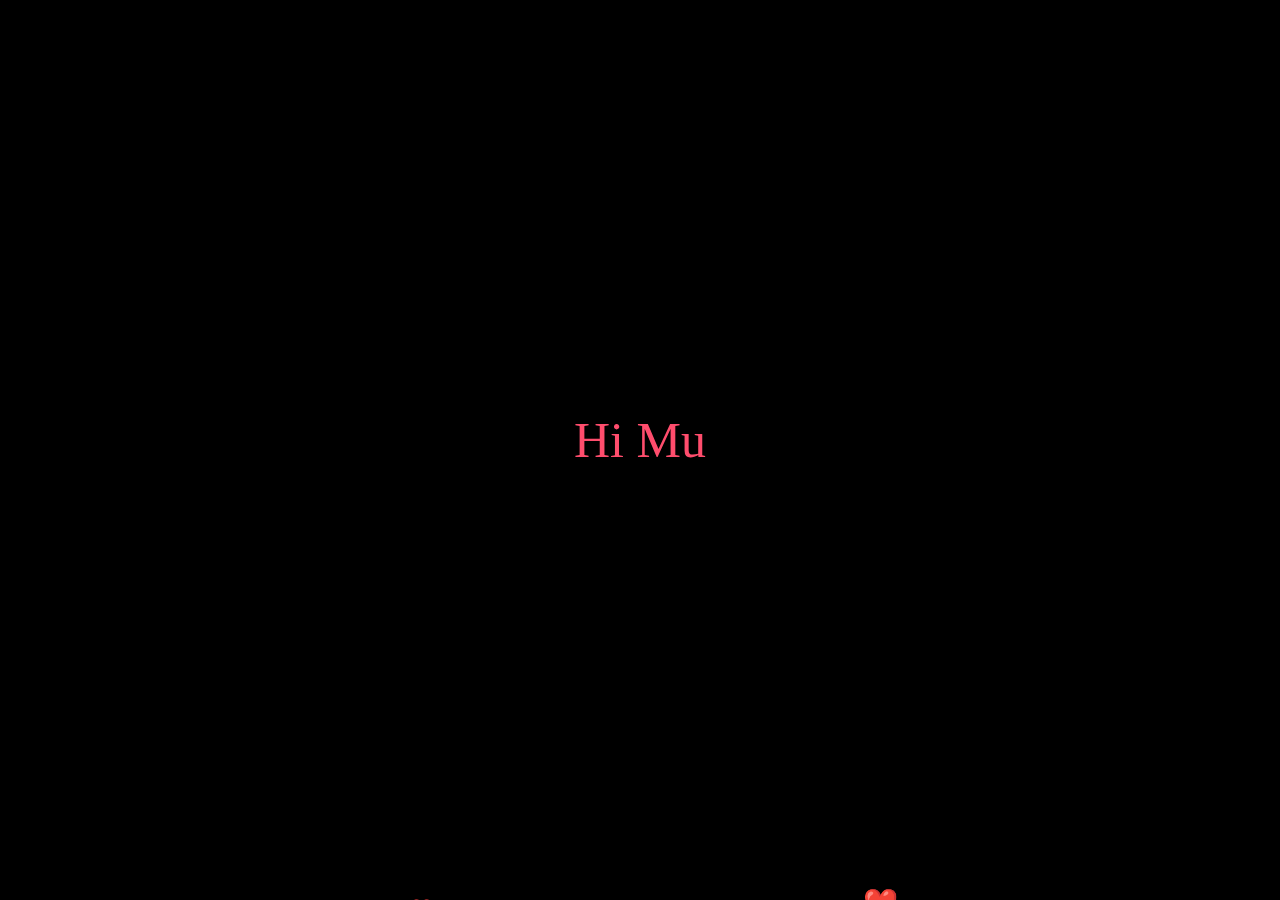
==== index.html @ c446f1c8 "Add files via upload" ====
<!DOCTYPE html>
<html lang="en">
<head>
    <meta charset="UTF-8">
    <meta name="viewport" content="width=device-width, initial-scale=1.0">
    <title>❤️Happy Birthday Mummy❤️</title>
    <link rel="stylesheet" href="styles.css">
</head>
<body>
    <!-- Typing Message -->
    <div id="typing-message"></div>
    
    <!-- Surprise Message -->
    <div id="surprise-message">
        <h1>Happy Birthday, My Bujji Mummy! ❤️</h1>
        <p>Surprise! This is a gift from your loving Kannaya. 💖</p>
    </div>

    <div class="container">
        <button id="playButton">Play Music</button>
    </div>

    <!-- Hidden Audio Player -->
    <audio id="audioPlayer" src="https://github.com/SureshVasantham/kannayalovesmummy.life/raw/refs/heads/main/Bujji%20Thalli.mp3"></audio>

    <script src="script.js"></script>
</body>
</html>
---- styles.css ----
/* General styling */
body, html {
    height: 100%;
    margin: 0;
    background-color: #000; /* Dark background */
    overflow: hidden; /* Prevent scrollbars */
    display: flex;
    justify-content: center; /* Centers horizontally */
    align-items: center; /* Centers vertically */
}

/* Importing the Tangerine font from Google Fonts */
@import url('https://fonts.googleapis.com/css2?family=Tangerine:wght@400&display=swap');

/* Typing message styling */
#typing-message {
    font-size: 50px; /* Font size */
    font-family: 'Tangerine', cursive; /* Apply Tangerine font */
    font-weight: normal;
    color: #ff4d6d; /* Red color, same as surprise message */
    text-align: center;
    margin-bottom: 20px;
    display: block;
}

/* Surprise message styling */
#surprise-message {
    text-align: center;
    padding: 20px;
    font-size: 24px;
    font-weight: bold;
    color: #ff4d6d;
    margin-top: -300px;
    display: none; /* Hide surprise message initially */
    animation: fadeIn 3s ease-out forwards;
}

#surprise-message h1 {
    font-size: 40px;
    color: #ff1e50;
}

#surprise-message p {
    font-size: 20px;
    color: #ff8c94;
}

/* Animation for play button fade-in */
@keyframes playButtonFadeIn {
    0% {
        opacity: 0;
    }
    100% {
        opacity: 1;
    }
}

/* Center the play button */
.container {
    position: absolute;
    top: 50%;
    left: 50%;
    transform: translate(-50%, -50%);
    z-index: 10; /* Keep button on top of floating hearts */
    animation: fadeIn 3s ease-out forwards;
}

/* Style the Play Music button */
#playButton {
    padding: 20px 40px;
    font-size: 18px;
    background-color: #ff4d6d;
    color: white;
    border: none;
    border-radius: 5px;
    cursor: pointer;
    transition: background-color 0.3s ease;
    opacity: 0; /* Initially set opacity to 0 for fade-in effect */
    animation: playButtonFadeIn 1s ease-out forwards; /* Add fade-in animation */
}

#playButton:hover {
    background-color: #ff1e50;
}

/* Floating hearts */
.heart {
    position: fixed; /* Allows hearts to move freely */
    bottom: -20px; /* Start from just below the screen */
    color: red;
    font-size: 24px;
    animation: floatUp 5s linear forwards;
    opacity: 1;
}

/* Keyframe animation for floating hearts */
@keyframes floatUp {
    0% {
        transform: translateY(0) scale(1);
        opacity: 1;
    }
    100% {
        transform: translateY(-100vh) scale(0.5);
        opacity: 0;
    }
}

/* Animation for fade-in effects */
@keyframes fadeIn {
    0% {
        opacity: 0;
    }
    100% {
        opacity: 1;
    }
}
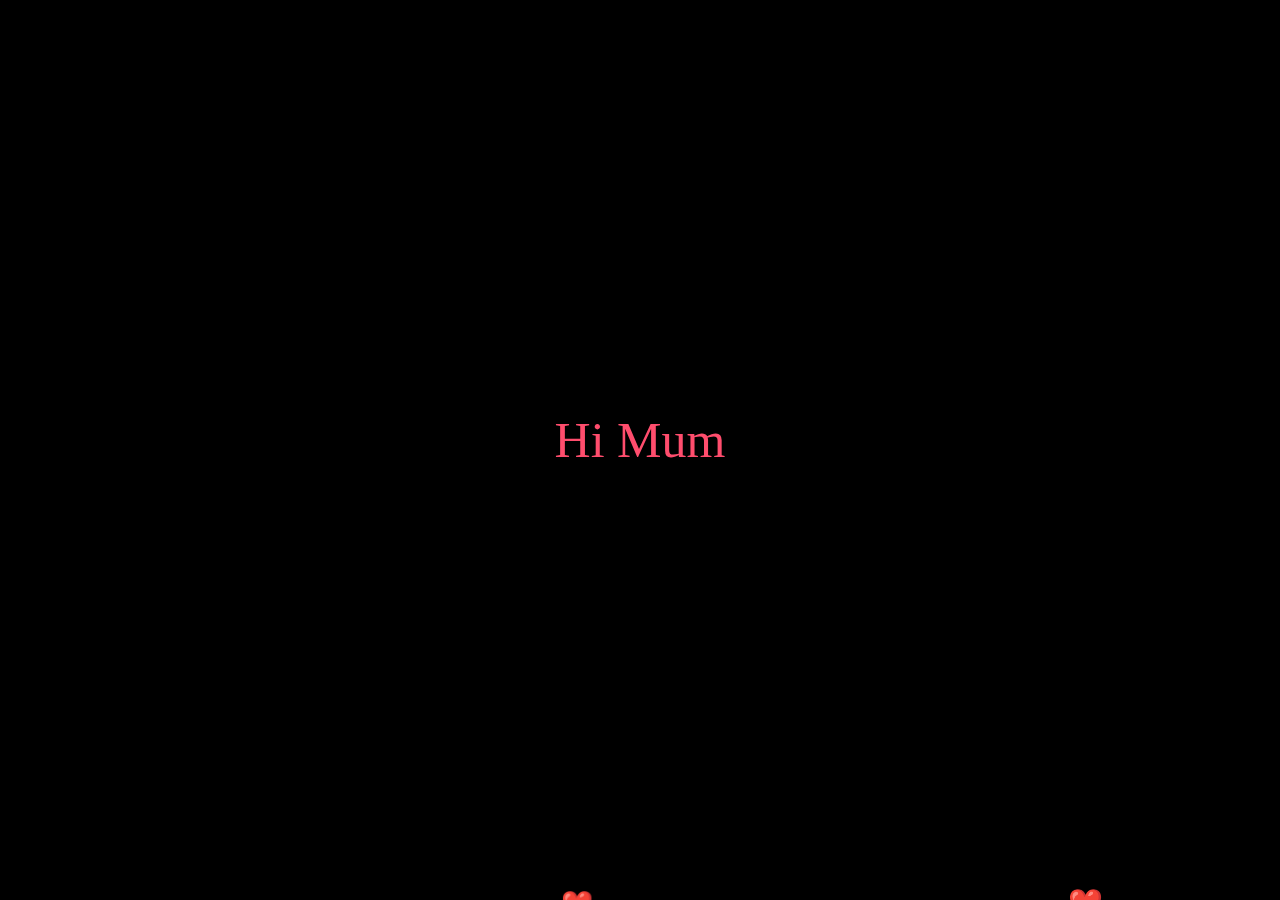
==== commit 1f0edcae: "Add files via upload" ====
--- a/index.html
+++ b/index.html
@@ -16,8 +16,14 @@
         <p>Surprise! This is a gift from your loving Kannaya. 💖</p>
     </div>
 
+    <!-- First Play Music Button (Initially Hidden) -->
     <div class="container">
         <button id="playButton">Play Music</button>
+    </div>
+
+    <!-- Click Here Button (Initially Hidden) -->
+    <div class="bottom-container">
+        <button id="clickHereButton">Click Here</button>
     </div>
 
     <!-- Hidden Audio Player -->
--- a/styles.css
+++ b/styles.css
@@ -2,11 +2,12 @@
 body, html {
     height: 100%;
     margin: 0;
-    background-color: #000; /* Dark background */
-    overflow: hidden; /* Prevent scrollbars */
+    background-color: #000;
+    overflow: hidden;
     display: flex;
-    justify-content: center; /* Centers horizontally */
-    align-items: center; /* Centers vertically */
+    justify-content: center;
+    align-items: center;
+    flex-direction: column;
 }
 
 /* Importing the Tangerine font from Google Fonts */
@@ -14,10 +15,10 @@
 
 /* Typing message styling */
 #typing-message {
-    font-size: 50px; /* Font size */
-    font-family: 'Tangerine', cursive; /* Apply Tangerine font */
+    font-size: 50px;
+    font-family: 'Tangerine', cursive;
     font-weight: normal;
-    color: #ff4d6d; /* Red color, same as surprise message */
+    color: #ff4d6d;
     text-align: center;
     margin-bottom: 20px;
     display: block;
@@ -31,7 +32,7 @@
     font-weight: bold;
     color: #ff4d6d;
     margin-top: -300px;
-    display: none; /* Hide surprise message initially */
+    display: none;
     animation: fadeIn 3s ease-out forwards;
 }
 
@@ -40,33 +41,17 @@
     color: #ff1e50;
 }
 
-#surprise-message p {
-    font-size: 20px;
-    color: #ff8c94;
-}
-
-/* Animation for play button fade-in */
-@keyframes playButtonFadeIn {
-    0% {
-        opacity: 0;
-    }
-    100% {
-        opacity: 1;
-    }
-}
-
 /* Center the play button */
 .container {
     position: absolute;
     top: 50%;
     left: 50%;
     transform: translate(-50%, -50%);
-    z-index: 10; /* Keep button on top of floating hearts */
-    animation: fadeIn 3s ease-out forwards;
+    z-index: 10;
 }
 
-/* Style the Play Music button */
-#playButton {
+/* Style the Play Music & Click Here button */
+#playButton, #clickHereButton {
     padding: 20px 40px;
     font-size: 18px;
     background-color: #ff4d6d;
@@ -74,19 +59,28 @@
     border: none;
     border-radius: 5px;
     cursor: pointer;
-    transition: background-color 0.3s ease;
-    opacity: 0; /* Initially set opacity to 0 for fade-in effect */
-    animation: playButtonFadeIn 1s ease-out forwards; /* Add fade-in animation */
+    transition: background-color 0.3s ease, opacity 1s ease-in-out;
+    opacity: 0;  /* Initially hidden */
+    visibility: hidden;
 }
 
-#playButton:hover {
+/* Hover Effect */
+#playButton:hover, #clickHereButton:hover {
     background-color: #ff1e50;
+}
+
+/* Bottom Button Positioning */
+.bottom-container {
+    position: absolute;
+    bottom: 50px;
+    left: 50%;
+    transform: translateX(-50%);
 }
 
 /* Floating hearts */
 .heart {
-    position: fixed; /* Allows hearts to move freely */
-    bottom: -20px; /* Start from just below the screen */
+    position: fixed;
+    bottom: -20px;
     color: red;
     font-size: 24px;
     animation: floatUp 5s linear forwards;
@@ -95,22 +89,12 @@
 
 /* Keyframe animation for floating hearts */
 @keyframes floatUp {
-    0% {
-        transform: translateY(0) scale(1);
-        opacity: 1;
-    }
-    100% {
-        transform: translateY(-100vh) scale(0.5);
-        opacity: 0;
-    }
+    0% { transform: translateY(0) scale(1); opacity: 1; }
+    100% { transform: translateY(-100vh) scale(0.5); opacity: 0; }
 }
 
 /* Animation for fade-in effects */
 @keyframes fadeIn {
-    0% {
-        opacity: 0;
-    }
-    100% {
-        opacity: 1;
-    }
+    0% { opacity: 0; }
+    100% { opacity: 1; }
 }
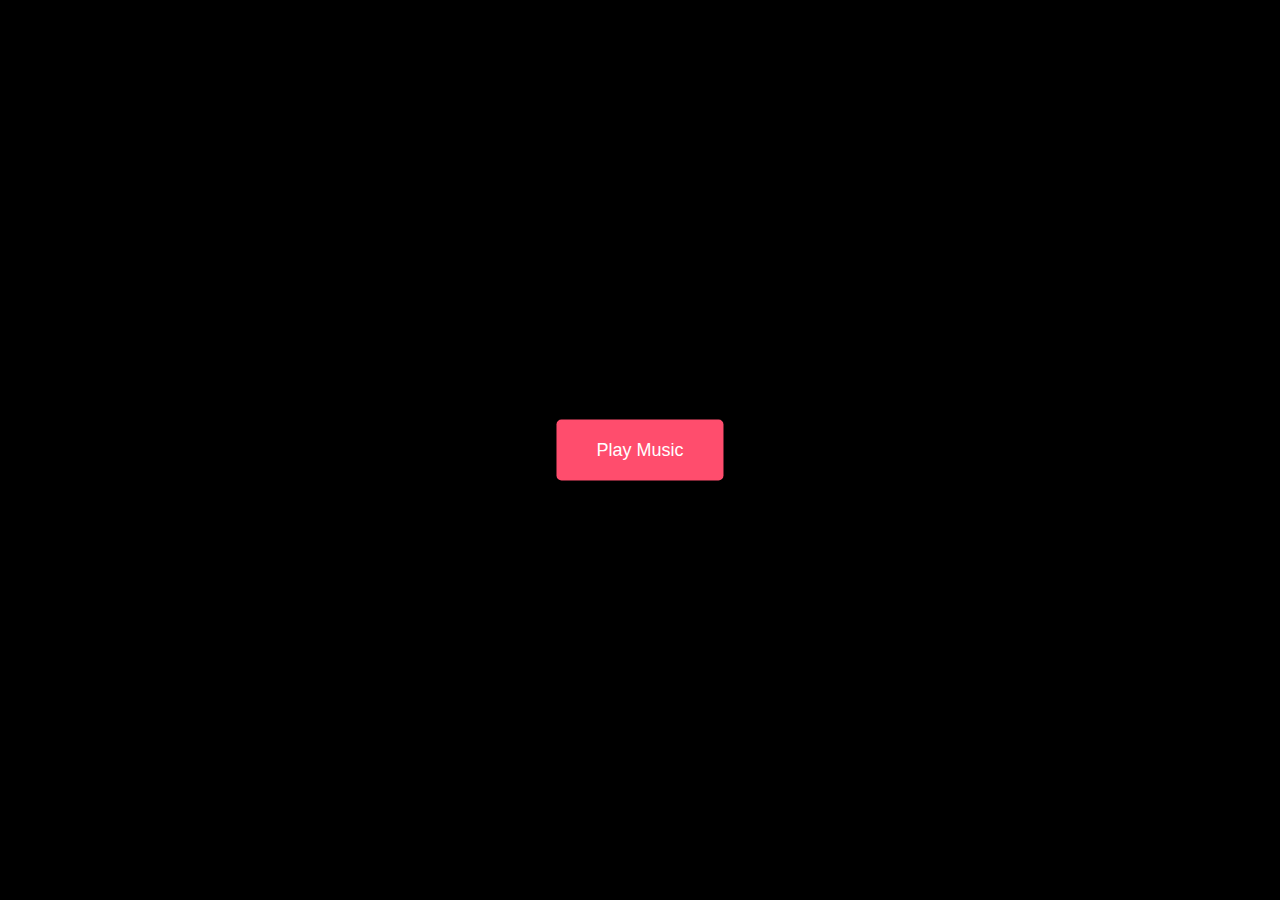
==== commit dcbbcf49: "Add files via upload" ====
--- a/index.html
+++ b/index.html
@@ -7,6 +7,7 @@
     <link rel="stylesheet" href="styles.css">
 </head>
 <body>
+
     <!-- Typing Message -->
     <div id="typing-message"></div>
     
@@ -16,15 +17,27 @@
         <p>Surprise! This is a gift from your loving Kannaya. 💖</p>
     </div>
 
-    <!-- First Play Music Button (Initially Hidden) -->
+    <!-- First Play Music Button -->
     <div class="container">
         <button id="playButton">Play Music</button>
     </div>
 
-    <!-- Click Here Button (Initially Hidden) -->
+    <!-- ✅ Click Here Button (Only One Now) -->
     <div class="bottom-container">
         <button id="clickHereButton">Click Here</button>
     </div>
+
+    <!-- ✅ Final Message Section -->
+    <div id="final-message">
+        <h1>To My Dearest Mummy ❤️</h1>
+        <p class="animated-text line1">You are the reason for my happiness, my strength, and my love. 💖</p>
+        <p class="animated-text line2">Every moment with you is a blessing, and I want to cherish this forever. 🌸</p>
+    </div>
+        <!-- ✅ Second Click Here Button (Same as First) -->
+<div class="bottom-container">
+    <button id="secondClickHereButton">Click Here</button>
+</div>
+
 
     <!-- Hidden Audio Player -->
     <audio id="audioPlayer" src="https://github.com/SureshVasantham/kannayalovesmummy.life/raw/refs/heads/main/Bujji%20Thalli.mp3"></audio>
--- a/styles.css
+++ b/styles.css
@@ -1,4 +1,4 @@
-/* General styling */
+/* ✅ General Styling */
 body, html {
     height: 100%;
     margin: 0;
@@ -10,30 +10,30 @@
     flex-direction: column;
 }
 
-/* Importing the Tangerine font from Google Fonts */
-@import url('https://fonts.googleapis.com/css2?family=Tangerine:wght@400&display=swap');
+/* ✅ Importing Elegant Fonts */
+@import url('https://fonts.googleapis.com/css2?family=Great+Vibes&family=Playfair+Display:wght@600&display=swap');
 
-/* Typing message styling */
+/* ✅ Typing Message */
 #typing-message {
     font-size: 50px;
     font-family: 'Tangerine', cursive;
-    font-weight: normal;
     color: #ff4d6d;
     text-align: center;
     margin-bottom: 20px;
-    display: block;
+    opacity: 1;
+    transition: opacity 2s ease-out;
 }
 
-/* Surprise message styling */
+/* ✅ Surprise Message */
 #surprise-message {
     text-align: center;
-    padding: 20px;
     font-size: 24px;
     font-weight: bold;
     color: #ff4d6d;
     margin-top: -300px;
     display: none;
-    animation: fadeIn 3s ease-out forwards;
+    opacity: 0;
+    transition: opacity 3s ease-out;
 }
 
 #surprise-message h1 {
@@ -41,17 +41,22 @@
     color: #ff1e50;
 }
 
-/* Center the play button */
+/* ✅ Make Play Button Fade in Slower & Smoother */
+#playButton {
+    opacity: 0;
+    transition: opacity 4s ease-in-out; /* Slower (4s) and very smooth */
+}
+
+/* ✅ Centering Play Music Button */
 .container {
     position: absolute;
     top: 50%;
     left: 50%;
     transform: translate(-50%, -50%);
-    z-index: 10;
 }
 
-/* Style the Play Music & Click Here button */
-#playButton, #clickHereButton {
+/* ✅ Button Styling */
+#playButton, #clickHereButton, #backButton {
     padding: 20px 40px;
     font-size: 18px;
     background-color: #ff4d6d;
@@ -59,17 +64,19 @@
     border: none;
     border-radius: 5px;
     cursor: pointer;
-    transition: background-color 0.3s ease, opacity 1s ease-in-out;
-    opacity: 0;  /* Initially hidden */
-    visibility: hidden;
+    transition: opacity 2s ease-out, background-color 0.3s ease;
 }
 
-/* Hover Effect */
-#playButton:hover, #clickHereButton:hover {
+/* ✅ Specific Button Properties */
+#playButton { opacity: 0; }
+#clickHereButton, #backButton { opacity: 0; visibility: hidden; }
+
+/* ✅ Button Hover Effect */
+#playButton:hover, #clickHereButton:hover, #backButton:hover {
     background-color: #ff1e50;
 }
 
-/* Bottom Button Positioning */
+/* ✅ Bottom Button Positioning */
 .bottom-container {
     position: absolute;
     bottom: 50px;
@@ -77,24 +84,90 @@
     transform: translateX(-50%);
 }
 
-/* Floating hearts */
+/* ✅ Floating Hearts */
 .heart {
     position: fixed;
     bottom: -20px;
     color: red;
     font-size: 24px;
     animation: floatUp 5s linear forwards;
-    opacity: 1;
 }
 
-/* Keyframe animation for floating hearts */
+/* ✅ Floating Animation */
 @keyframes floatUp {
     0% { transform: translateY(0) scale(1); opacity: 1; }
     100% { transform: translateY(-100vh) scale(0.5); opacity: 0; }
 }
 
-/* Animation for fade-in effects */
-@keyframes fadeIn {
-    0% { opacity: 0; }
-    100% { opacity: 1; }
+/* ✅ Ensure Final Message is Hidden Initially */
+#final-message {
+    text-align: center;
+    color: white;
+    display: none; /* Hidden by default */
+    opacity: 0;
 }
+
+/* ✅ Updated Heading Animation - Runs Only When Visible */
+#final-message h1 {
+    font-size: 52px;
+    color: #ff1e50;
+    font-family: 'Playfair Display', serif;
+    text-shadow: 6px 6px 25px rgba(255, 0, 0, 0.8);
+    opacity: 0;
+    transform: translateY(-50px); /* Ensure it starts off-screen */
+}
+
+/* ✅ Slide-Down Animation (Applied AFTER Click) */
+.show-heading h1 {
+    animation: slideDown 1.8s ease-out forwards 1s;
+}
+
+@keyframes slideDown {
+    0% { transform: translateY(-50px); opacity: 0; }
+    100% { transform: translateY(0); opacity: 1; }
+}
+
+/* ✅ Romantic Text Styling */
+.animated-text {
+    font-size: 36px;
+    font-family: 'Great Vibes', cursive;
+    text-align: center;
+    color: #ffdde1;
+    text-shadow: 2px 2px 15px rgba(255, 105, 180, 0.8);
+    opacity: 0;
+    animation: fadeInText 3s ease-in-out forwards;
+}
+
+/* ✅ Animation Delays */
+.line1 { animation-delay: 1.5s; }
+.line2 { animation-delay: 3s; margin-top: 15px; }
+
+/* ✅ Smooth Fade-in Effect */
+@keyframes fadeInText {
+    0% { opacity: 0; transform: translateY(20px); }
+    100% { opacity: 1; transform: translateY(0); }
+}
+
+
+/* ✅ Styling for Both Click Here Buttons */
+#clickHereButton, #secondClickHereButton {
+    padding: 20px 40px;
+    font-size: 18px;
+    background-color: #ff4d6d;
+    color: white;
+    border: none;
+    border-radius: 5px;
+    cursor: pointer;
+    transition: opacity 2s ease-out, background-color 0.3s ease;
+}
+
+/* ✅ Hide Second Click Here Button Initially */
+#secondClickHereButton {
+    opacity: 0;
+    visibility: hidden;
+}
+
+/* ✅ Button Hover Effect */
+#clickHereButton:hover, #secondClickHereButton:hover {
+    background-color: #ff1e50;
+}
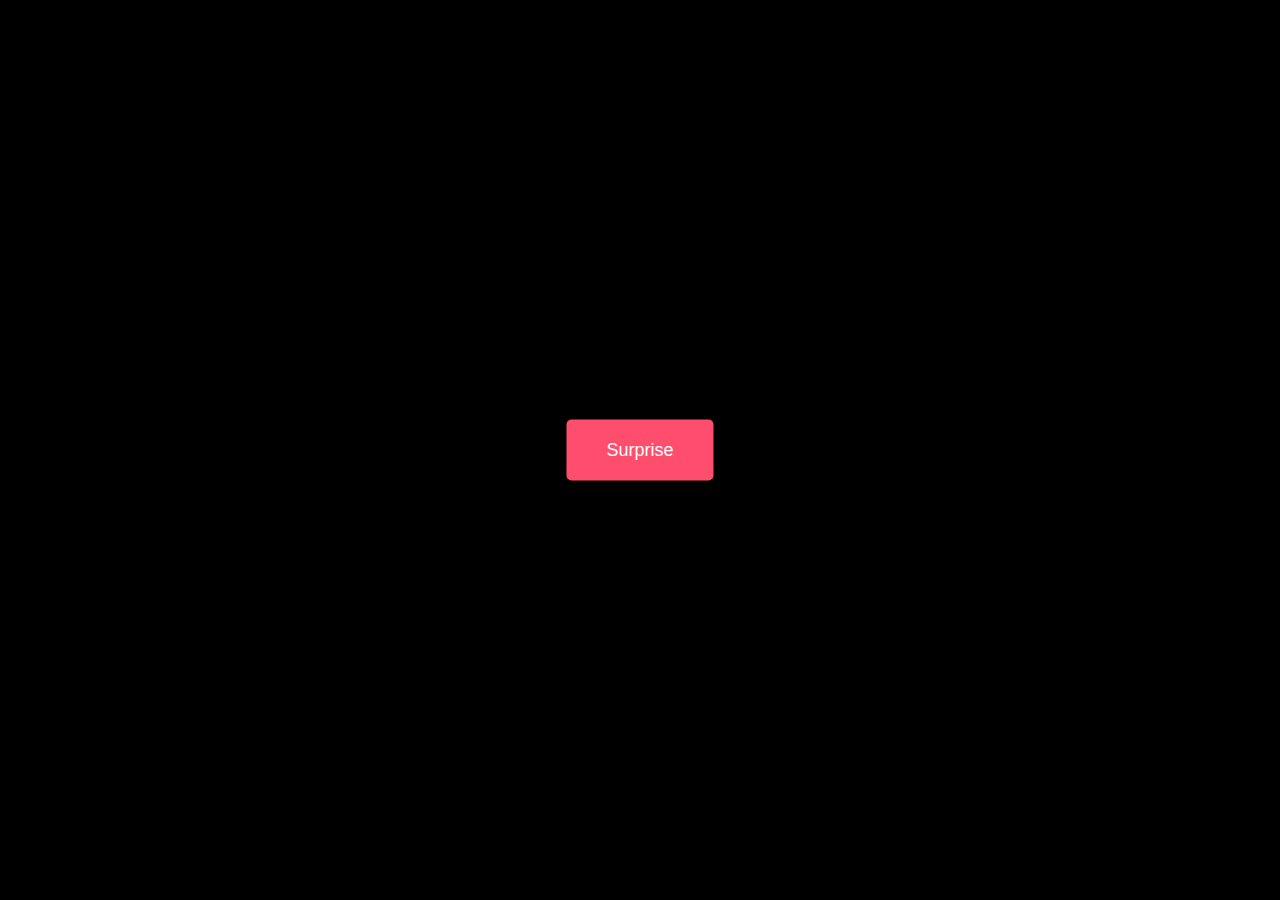
==== commit 1b1e8694: "Update index.html" ====
--- a/index.html
+++ b/index.html
@@ -3,43 +3,50 @@
 <head>
     <meta charset="UTF-8">
     <meta name="viewport" content="width=device-width, initial-scale=1.0">
-    <title>❤️Happy Birthday Mummy❤️</title>
+    <title>❤️ Happy Birthday Mummy ❤️</title>
     <link rel="stylesheet" href="styles.css">
 </head>
 <body>
 
-    <!-- Typing Message -->
     <div id="typing-message"></div>
-    
-    <!-- Surprise Message -->
+
     <div id="surprise-message">
         <h1>Happy Birthday, My Bujji Mummy! ❤️</h1>
         <p>Surprise! This is a gift from your loving Kannaya. 💖</p>
     </div>
 
-    <!-- First Play Music Button -->
     <div class="container">
-        <button id="playButton">Play Music</button>
+        <button id="playButton">Surprise</button>
     </div>
 
-    <!-- ✅ Click Here Button (Only One Now) -->
     <div class="bottom-container">
         <button id="clickHereButton">Click Here</button>
     </div>
 
-    <!-- ✅ Final Message Section -->
     <div id="final-message">
         <h1>To My Dearest Mummy ❤️</h1>
         <p class="animated-text line1">You are the reason for my happiness, my strength, and my love. 💖</p>
         <p class="animated-text line2">Every moment with you is a blessing, and I want to cherish this forever. 🌸</p>
+        <button id="backButton">Click Here</button>
     </div>
-        <!-- ✅ Second Click Here Button (Same as First) -->
-<div class="bottom-container">
-    <button id="secondClickHereButton">Click Here</button>
-</div>
 
+    <div id="poem-container">
+        <h1 class="poem-heading">For My Loving Mummy ❤️</h1>
+        <p class="poem-line">You are the sunshine that lights my day, ☀️</p>
+        <p class="poem-line">A guiding star that shows my way. 🌟</p>
+        <p class="poem-line">Your love is endless, pure, and true, 💖</p>
+        <p class="poem-line">Mummy, my heart belongs to you. ❤️</p>
+        <div class="third-bottom-container">
+            <button id="clickHereButton3">Click Here</button>
+        </div>
+    </div>
 
-    <!-- Hidden Audio Player -->
+    <div id="closing-message" class="hidden">
+        <p id="thankYouText">Thank You for being the best Mummy! 💖<br>Sending all my love to you. Happy Birthday! 🎉</p>
+        <p id="finalWishText" class="hidden">Happy Birthday, Mummy! 🎂<br>You're the light of my life. I love you endlessly! ❤️</p>
+        <button id="replayButton" class="hidden">Replay 🔄</button>
+    </div>
+
     <audio id="audioPlayer" src="https://github.com/SureshVasantham/kannayalovesmummy.life/raw/refs/heads/main/Bujji%20Thalli.mp3"></audio>
 
     <script src="script.js"></script>
--- a/styles.css
+++ b/styles.css
@@ -10,7 +10,6 @@
     flex-direction: column;
 }
 
-/* ✅ Importing Elegant Fonts */
 @import url('https://fonts.googleapis.com/css2?family=Great+Vibes&family=Playfair+Display:wght@600&display=swap');
 
 /* ✅ Typing Message */
@@ -20,7 +19,6 @@
     color: #ff4d6d;
     text-align: center;
     margin-bottom: 20px;
-    opacity: 1;
     transition: opacity 2s ease-out;
 }
 
@@ -41,10 +39,10 @@
     color: #ff1e50;
 }
 
-/* ✅ Make Play Button Fade in Slower & Smoother */
+/* ✅ Fade-in Play Button */
 #playButton {
     opacity: 0;
-    transition: opacity 4s ease-in-out; /* Slower (4s) and very smooth */
+    transition: opacity 4s ease-in-out;
 }
 
 /* ✅ Centering Play Music Button */
@@ -56,7 +54,7 @@
 }
 
 /* ✅ Button Styling */
-#playButton, #clickHereButton, #backButton {
+#playButton, #clickHereButton, #backButton, #clickHereButton3 {
     padding: 20px 40px;
     font-size: 18px;
     background-color: #ff4d6d;
@@ -67,12 +65,8 @@
     transition: opacity 2s ease-out, background-color 0.3s ease;
 }
 
-/* ✅ Specific Button Properties */
-#playButton { opacity: 0; }
-#clickHereButton, #backButton { opacity: 0; visibility: hidden; }
-
 /* ✅ Button Hover Effect */
-#playButton:hover, #clickHereButton:hover, #backButton:hover {
+#playButton:hover, #clickHereButton:hover, #backButton:hover, #clickHereButton3:hover {
     background-color: #ff1e50;
 }
 
@@ -103,21 +97,21 @@
 #final-message {
     text-align: center;
     color: white;
-    display: none; /* Hidden by default */
-    opacity: 0;
-}
-
-/* ✅ Updated Heading Animation - Runs Only When Visible */
+    display: none;
+    opacity: 0;
+}
+
+/* ✅ Updated Heading Animation */
 #final-message h1 {
     font-size: 52px;
     color: #ff1e50;
     font-family: 'Playfair Display', serif;
     text-shadow: 6px 6px 25px rgba(255, 0, 0, 0.8);
     opacity: 0;
-    transform: translateY(-50px); /* Ensure it starts off-screen */
-}
-
-/* ✅ Slide-Down Animation (Applied AFTER Click) */
+    transform: translateY(-50px);
+}
+
+/* ✅ Slide-Down Animation */
 .show-heading h1 {
     animation: slideDown 1.8s ease-out forwards 1s;
 }
@@ -148,26 +142,101 @@
     100% { opacity: 1; transform: translateY(0); }
 }
 
-
-/* ✅ Styling for Both Click Here Buttons */
-#clickHereButton, #secondClickHereButton {
-    padding: 20px 40px;
-    font-size: 18px;
+/* ✅ Back Button Fade-in Delay */
+#backButton {
+    opacity: 0;
+    visibility: hidden;
+    transition: opacity 2s ease-in-out;
+}
+
+/* ✅ Poem Section */
+#poem-container {
+    display: none;
+    text-align: center;
+    color: white;
+    font-family: 'Great Vibes', cursive;
+    font-size: 32px;
+    position: fixed;
+    top: 10%;
+    left: 50%;
+    transform: translate(-50%, 0);
+    width: 80%;
+    max-width: 800px;
+    line-height: 1.5;
+    opacity: 0;
+}
+
+/* ✅ Poem Heading - Slide Up + Fade In */
+@keyframes slideUpFadeIn {
+    0% { opacity: 0; transform: translateY(30px); }
+    100% { opacity: 1; transform: translateY(0); }
+}
+
+.poem-heading {
+    font-size: 48px;
+    opacity: 0;
+    animation: slideUpFadeIn 1.5s ease-in forwards;
+}
+
+/* ✅ Poem Lines - Appear One by One */
+.poem-line {
+    font-size: 30px;
+    opacity: 0;
+    transform: translateY(30px);
+}
+
+/* ✅ Fade-Out Animation */
+@keyframes fadeOutPoem {
+    0% { opacity: 1; }
+    100% { opacity: 0; }
+}
+
+.fade-out-poem {
+    animation: fadeOutPoem 1.5s ease-out forwards;
+}
+
+/* ✅ Closing Message */
+#closing-message {
+    text-align: center;
+    color: white;
+    font-size: 32px;
+    font-family: 'Great Vibes', cursive;
+    opacity: 0;
+    transition: opacity 2s ease-in-out;
+}
+
+/* ✅ Closing Text Animation */
+#thankYouText, #finalWishText {
+    opacity: 0;
+    transform: translateY(20px);
+    transition: opacity 2s ease-in-out, transform 2s ease-in-out;
+}
+
+.hidden {
+    display: none;
+}
+
+#replayButton {
+    padding: 15px 30px;
+    font-size: 20px;
     background-color: #ff4d6d;
     color: white;
     border: none;
-    border-radius: 5px;
+    border-radius: 8px;
     cursor: pointer;
-    transition: opacity 2s ease-out, background-color 0.3s ease;
-}
-
-/* ✅ Hide Second Click Here Button Initially */
-#secondClickHereButton {
     opacity: 0;
     visibility: hidden;
-}
-
-/* ✅ Button Hover Effect */
-#clickHereButton:hover, #secondClickHereButton:hover {
+    transition: opacity 2s ease-in-out, background-color 0.3s ease;
+    position: relative;
+    z-index: 10;
+    margin-top: 20px; /* Adds spacing from the text */
+    display: block;
+    margin-left: auto;
+    margin-right: auto;
+}
+
+/* ✅ Hover effect for better UI */
+#replayButton:hover {
     background-color: #ff1e50;
 }
+
